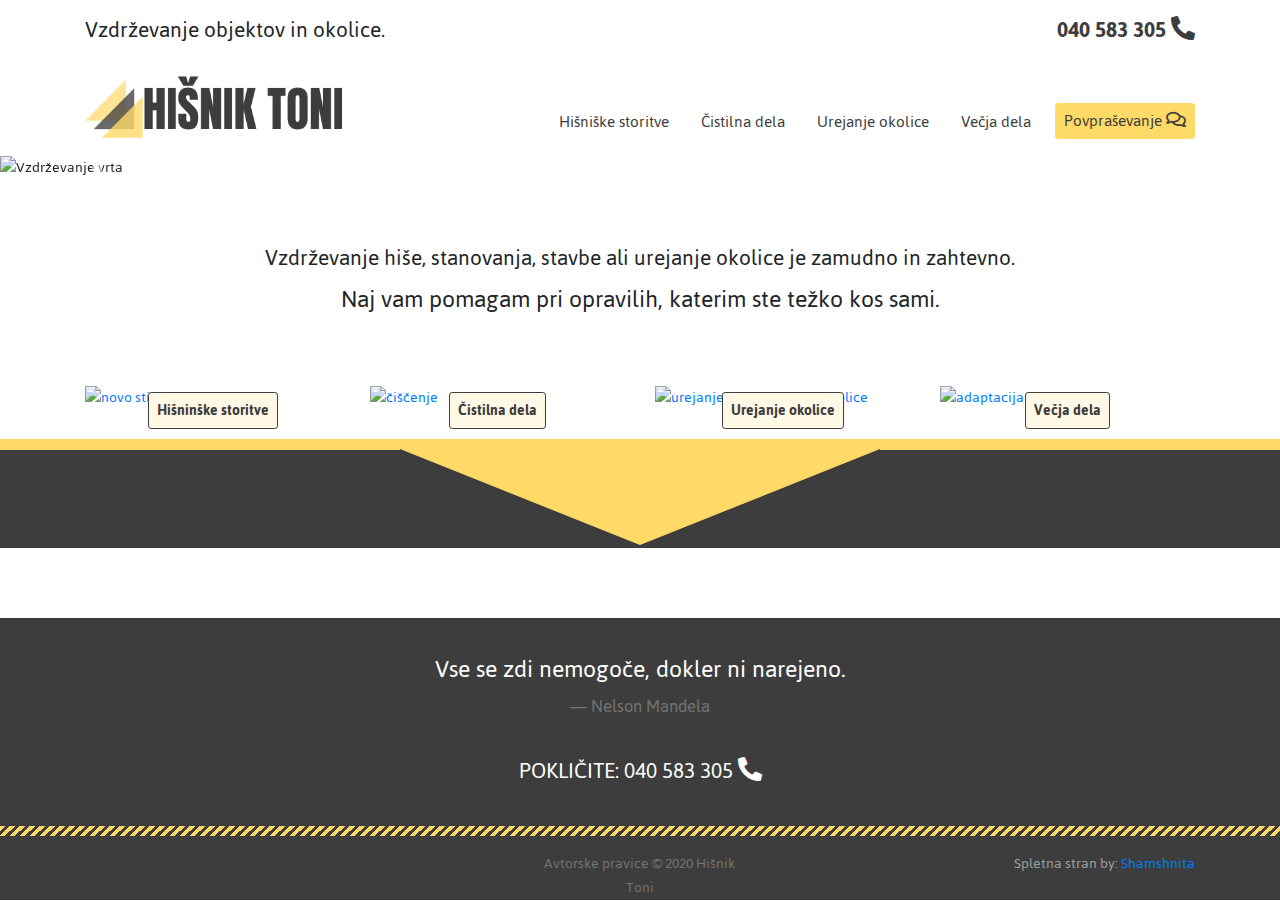
==== index.html @ 397cdec0 "shamshnita link" ====
<!doctype html>
<html lang="en">
  <head>
    <!-- Required meta tags -->
    <meta charset="utf-8">
    <meta name="viewport" content="width=device-width, initial-scale=1, shrink-to-fit=no">

    <!-- Google Fonts, Bootstrap CSS, Font Awesome, hisnikToni CSS -->
    <link href="https://fonts.googleapis.com/css?family=Jaldi:400,700&display=swap&subset=latin-ext" rel="stylesheet">
    <link rel="stylesheet" href="https://stackpath.bootstrapcdn.com/bootstrap/4.4.1/css/bootstrap.min.css" integrity="sha384-Vkoo8x4CGsO3+Hhxv8T/Q5PaXtkKtu6ug5TOeNV6gBiFeWPGFN9MuhOf23Q9Ifjh" crossorigin="anonymous">
    <link rel="stylesheet" href="https://use.fontawesome.com/releases/v5.11.2/css/all.css">
    <link rel="stylesheet" href="stylesheets/hisnikToni.css">

    <!-- tab icon -->
    <link rel="shortcut icon" type="image/x-icon" href="media/trikotnik.png" />

    <title>Hišnik Toni</title>
  </head>
  <body>


  <div id="page-container">    
    <div id="content-wrap">  
        <!-- header -->
        <header>
          <div class="container d-flex justify-content-end align-items-center header">
              <h3 class="display-4 flex-grow-1">Vzdrževanje objektov in okolice.</h3>
              <h3 class="display-4"><a href="tel:040583305" class="tel1">040 583 305 <i class="fas fa-phone-alt"> </i></a></h3>
          </div>
        </header>

        <!-- navbar -->
        <div class="menu-ht sticky-top ">
            <div class="container">
                <nav class="navbar navbar-light navbar-expand-lg ">
                    <a class="navbar-brand flex-grow-1 brand" href="https://shamshnita.github.io/hisnik-toni/"><img src="media/trikotniki.png" class="logo-nav" alt="hišnik toni"></a>
                    <button class="navbar-toggler custom-toggler" type="button" data-toggle="collapse" data-target="#navbarTogglerDemo02" aria-controls="navbarTogglerDemo02" aria-expanded="false" aria-label="Toggle navigation">
                        <i class="fas fa-ellipsis-v"></i>
                    </button>
      
                    <div class="collapse navbar-collapse justify-content-end" id="navbarTogglerDemo02">
                    <ul class="nav align-items-end"> <!-- navbar-nav to stack them vertically (don't even like it) and lose some styling heh. Nah, found a better way. -->
                        <li class="nav-item">
                        <a class="nav-link px-2 py-1 pl-sm-3 pr-sm-3 pt-lg-5 pb-lg-3" href="hisnik-toni/hisniske_storitve.html">Hišniške storitve</a>
                        </li>
                        <li class="nav-item">
                        <a class="nav-link py-1 px-2 py-1 pl-sm-3 pr-sm-3 pt-lg-5 pb-lg-3" href="hisnik-toni/cistilna_dela.html">Čistilna dela</a>
                        </li>
                        <li class="nav-item">
                        <a class="nav-link py-1 px-2 py-1 pl-sm-3 pr-sm-3 pt-lg-5 pb-lg-3" href="hisnik-toni/urejanje_okolice.html">Urejanje okolice</a>
                        </li>
                        <li class="nav-item">
                        <a class="nav-link py-1 px-2 py-1 pl-sm-3 pr-sm-3 pt-lg-5 pb-lg-3" href="hisnik-toni/vecja_dela.html">Večja dela</a>
                        </li>
                        <li class="nav-item">
                        <a class="btn btn-sm btn-inquiry my-1 ml-sm-2 mb-lg-3" href="hisnik-toni/povprasevanje.html" role="button">Povpraševanje <i class="far fa-comments"></i></a>
                        </li>
                    </ul>
                    </div>
            </div>
        </div>

        <!-- carousel -->
        <div id="carouselExampleCaptions" class="carousel slide" data-ride="carousel">
            <ol class="carousel-indicators">
                <li data-target="#carouselExampleCaptions" data-slide-to="0" class="active"></li>
                <li data-target="#carouselExampleCaptions" data-slide-to="1"></li>
                <li data-target="#carouselExampleCaptions" data-slide-to="2"></li>
                <li data-target="#carouselExampleCaptions" data-slide-to="3"></li>
            </ol>
            <div class="carousel-inner">
                <div class="carousel-item active">
                    <img src="https://images.unsplash.com/photo-1573561368183-fd88bdb4503d?ixlib=rb-1.2.1&ixid=eyJhcHBfaWQiOjEyMDd9&auto=format&fit=crop&w=1924&q=80" class="d-block w-100 carousel-item-img" alt="Vzdrževanje vrta">
                        <div class="carousel-caption d-none d-md-block">
                            <h5>Hišniška dela</h5>
                            <p>Delujem na območju Ljubljane in okolice, po dogovoru tudi po regiji osrednje slovenije in širše.</p>
                        </div>
                </div>
                <div class="carousel-item">
                    <img src="https://images.unsplash.com/photo-1564944817179-f03792efda53?ixlib=rb-1.2.1&ixid=eyJhcHBfaWQiOjEyMDd9&auto=format&fit=crop&w=1650&q=80" class="d-block w-100 carousel-item-img" alt="Košenje">
                        <div class="carousel-caption d-none d-md-block">
                            <h5>Sezonska dela</h5>
                            <p>Za vas lahko po meri uredim vrtne površine in okolico.</p>
                        </div>
                </div>
                <div class="carousel-item">
                    <img src="https://images.unsplash.com/photo-1567602901358-5ba00815eb15?ixlib=rb-1.2.1&auto=format&fit=crop&w=1650&q=80" class="d-block w-100 carousel-item-img" alt="delavnica">
                        <div class="carousel-caption d-none d-md-block">
                            <h5>Manjša vzdrževalna dela</h5>
                            <p>Menjava stikal, luči, žarnic, popravila pohištva, rolet in žaluzij, ključavnic, kontrolni pregledi...</p>
                        </div>
                </div>
                <div class="carousel-item">
                    <img src="https://images.unsplash.com/photo-1504328345606-18bbc8c9d7d1?ixlib=rb-1.2.1&ixid=eyJhcHBfaWQiOjEyMDd9&auto=format&fit=crop&w=1350&q=80" class="d-block w-100 carousel-item-img" alt="Zahtevnejša vzdrževalna dela">
                    <div class="carousel-caption d-none d-md-block">
                        <h5>Zahtevnejša vzdrževalna dela</h5>
                        <p>Adaptacija stanovanja, prenova prostorov, montaža pohištva, pleskarska dela...</p>
                    </div>
                </div>
            </div>
            <a class="carousel-control-prev" href="#carouselExampleCaptions" role="button" data-slide="prev">
                <i class="fas fa-caret-left"></i>
                <span class="sr-only">Previous</span>
            </a>
            <a class="carousel-control-next" href="#carouselExampleCaptions" role="button" data-slide="next">
                <i class="fas fa-caret-right"></i>
                <span class="sr-only">Next</span>
            </a>
        </div>

        <!--  call to action  -->
        <div class="container">
            <div class="jumbotron jumbotron-fluid call-to-action">
                <div class="container">
                    <h1 class="display-4">Vzdrževanje hiše, stanovanja, stavbe ali urejanje okolice je zamudno in zahtevno. </h1>
                    <p class="lead">Naj vam pomagam pri opravilih, katerim ste težko kos sami.</p>
                </div>
            </div>
        </div>

        <!-- image menu -->
        <div class="img-menu">
            <div class="container">
                <div class="row">
                    <div class="img-fluid-placeholder col-md-6 col-lg-3">
                        <a href="hisnik-toni/hisniske_storitve.html" class="img-fluid-link"><img src="https://images.unsplash.com/photo-1567893329477-0d210fa97715?ixlib=rb-1.2.1&ixid=eyJhcHBfaWQiOjEyMDd9&auto=format&fit=crop&w=975&q=80" alt="novo stikalo" class="img-fluid">
                        <div class="img-fluid-caption mb-sm-3 mb-2"><span class="img-menu-caption px-2 py-1">Hišninške storitve</span></div></a>
                    </div>
                    <div class="img-fluid-placeholder col-md-6 col-lg-3">
                        <a href="hisnik-toni/cistilna_dela.html" class="img-fluid-link"><img src="https://images.unsplash.com/photo-1529220502050-f15e570c634e?ixlib=rb-1.2.1&ixid=eyJhcHBfaWQiOjEyMDd9&auto=format&fit=crop&w=1401&q=80" alt="čiščenje" class="img-fluid">
                        <div class="img-fluid-caption mb-sm-3 mb-2"><span class="img-menu-caption px-2 py-1">Čistilna dela</span></div></a>
                    </div>
                    <div class="img-fluid-placeholder col-md-6 col-lg-3">
                        <a href="hisnik-toni/urejanje_okolice.html" class="img-fluid-link"><img src="https://images.unsplash.com/photo-1534614310503-71f6d476047d?ixlib=rb-1.2.1&ixid=eyJhcHBfaWQiOjEyMDd9&auto=format&fit=crop&w=934&q=80" alt="urejanje in vzdrževanje okolice" class="img-fluid">
                        <div class="img-fluid-caption mb-sm-3 mb-2"><span class="img-menu-caption px-2 py-1">Urejanje okolice</span></div></a>
                    </div>
                    <div class="img-fluid-placeholder col-md-6 col-lg-3">
                        <a href="hisnik-toni/vecja_dela.html" class="img-fluid-link"><img src="https://images.unsplash.com/photo-1543525324-9146d43c2a4e?ixlib=rb-1.2.1&auto=format&fit=crop&w=934&q=80" alt="adaptacija stanovanja" class="img-fluid">
                        <div class="img-fluid-caption mb-sm-3 mb-2"><span class="img-menu-caption px-2 py-1">Večja dela</span></div></a>
                    </div>
                </div>
            </div>
        </div>

        <!-- yellow peninsula -->
        <div class="yellowPeninsula">
            <div class="thePeninsula"></div>
        </div>

    </div>   <!-- /#content-wrap -->

    <footer id="footer">  
    <!-- famous quote -->
    <div class="jumbotron jumbotron-fluid famous-quote">
        <div class="container">
            <p class="lead">Vse se zdi nemogoče, dokler ni narejeno.</p>
            <footer class="blockquote-footer">Nelson Mandela</footer>
            <br>
            <h1 class="display-4">POKLIČITE: <a href="tel:040583305" class="tel2"> 040 583 305 <i class="fas fa-phone-alt"> </i></a></h1>
        </div>
    </div>

    <!-- yellow tape mock -->
    <div class="yellowTape-wrapper">
        <hr class="yellowTape">
    </div>
    
    <!-- footer -->
        <div class="footer">
            <div class="container d-flex justify-content-between">
                <div class="footer-block"></div>
                <div class="avtorske pt-3">Avtorske pravice © 2020 Hišnik Toni</div>
                <div class="shamshnita pt-3">Spletna stran by: <a class="shamshnita-link" href="https://github.com/Shamshnita">Shamshnita</a></div>
            </div>
        </div>
    </footer>

</div>    <!-- /#page-container -->


    
    <!-- Optional JavaScript add google analytics -->
    <!-- jQuery first, then Popper.js, then Bootstrap JS -->
    <script src="https://code.jquery.com/jquery-3.4.1.slim.min.js" integrity="sha384-J6qa4849blE2+poT4WnyKhv5vZF5SrPo0iEjwBvKU7imGFAV0wwj1yYfoRSJoZ+n" crossorigin="anonymous"></script>
    <script src="https://cdn.jsdelivr.net/npm/popper.js@1.16.0/dist/umd/popper.min.js" integrity="sha384-Q6E9RHvbIyZFJoft+2mJbHaEWldlvI9IOYy5n3zV9zzTtmI3UksdQRVvoxMfooAo" crossorigin="anonymous"></script>
    <script src="https://stackpath.bootstrapcdn.com/bootstrap/4.4.1/js/bootstrap.min.js" integrity="sha384-wfSDF2E50Y2D1uUdj0O3uMBJnjuUD4Ih7YwaYd1iqfktj0Uod8GCExl3Og8ifwB6" crossorigin="anonymous"></script>
  </body>
</html>
---- stylesheets/hisnikToni.css ----
@import url('https://fonts.googleapis.com/css2?family=Pangolin&display=swap');

body {
    font-family: "Jaldi";
}

html, body {
    width: 100%;
    height: 100%;
}

#page-container {
    min-height: 100%;
    display: flex;
    flex-direction: column;
    align-items: stretch;
}

#content-wrap{
    flex-grow: 1;
}

#content-wrap, #footer {
    flex-shrink: 0;
}

.header{
    margin-top: 1rem;
    margin-bottom: 0.25rem;
}

.display-4{
    font-size: 1.5rem;
}

.tel1{
    color: #3d3d3d;
    text-decoration: none;
    font-weight: 600;
}

.tel1:hover{
    color: #3d3d3d;
    text-decoration: none;
}

/* navbar */
.menu-ht{
    background-color: white;
}
.navbar{
    padding: 0.25rem 0rem 0.03rem 0rem;
}

.logo-nav{
    width: auto;
    max-height: 4rem;
    padding-bottom: 0.15rem;
}

.custom-toggler {
    border: 0px;
    padding: 1rem 1rem 1rem 3rem;
    animation-duration: 4px;
}

.custom-toggler:hover {
    border: 0px;
    text-shadow: 0px 4px 3px rgba(255,218,103,0.4),
                 0px 8px 13px rgba(255,218,103,0.1),
                 0px 18px 23px rgba(255,218,103,0.1);
}

/* get rid of the blue border on click!!!??
    .custom-toggler:active{
    border-color: none;
} */

.nav-link{
    font-size: 1.1rem;
    color: #3d3d3d;
    border-bottom: 0.25rem solid white;}

.nav-link:hover{
    color: #3d3d3d;
    text-shadow: 0px 4px 3px rgba(255,218,103,0.8),
                 0px 8px 13px rgba(255,218,103,0.5),
                 0px 18px 23px rgba(255,218,103,0.5);
                 border-bottom: 0.25rem solid #ffda67;

}

.active-nav{
    color: #ffda67;
    background-color: #3d3d3d;
    padding-bottom: 1.26rem;
    border-bottom: 0.25rem solid #ffda67;
}

.active-nav:hover{
    color: #ffda67;
    text-shadow: 0px 4px 3px rgba(255,218,103,0.4),
                 0px 8px 13px rgba(255,218,103,0.1),
                 0px 18px 23px rgba(255,218,103,0.1);
    border-bottom: 0.25rem solid #3d3d3d;
}

.btn-inquiry{
    font-size: 1.1rem;
    color: #3d3d3d;
    background-color: #ffda67;
    border-color: #ffda67;
}

.btn-inquiry:hover{
    color: #ffda67;
    background-color: #3d3d3d;
    border-color: #3d3d3d;    
}

.btn:focus, .btn:active, .custom-toggler:focus, .custom-togler:active{
    outline: none;
    box-shadow: none;
}

/* .btn-inquiry-active{
    font-size: 1.1rem;
    color: #ffda67;
    background-color: #3d3d3d;
    border-color: #3d3d3d;    
    margin-bottom: 1.1rem;
    margin-left: 1rem;
}

.btn:disabled {
    opacity: 1;
} */

/* carousel */
.carousel-item-img{
    max-height: 35rem;
    object-fit: cover;
  }
  
.carousel-caption h5{
    font-size: 2rem;
    font-weight: 500;
}

.carousel-caption p{
    font-size: 1.3rem;
}

.fa-caret-right, .fa-caret-left{
    font-size: 2rem;
}

/* call to action */
.call-to-action{
    background-color: #ffffff;
    text-align: center;
    margin-bottom: 0px;
}

/* image menu */
.img-menu{
    align-content: center;
    background: linear-gradient(180deg, #ffffff 11rem, #ffda67 11rem); 
}

/* apparently you don't need this anymore (?), if the image menu acts weird at some point, try turning this back on:
.img-fluid-placeholder{
    overflow: hidden;
} */

.img-fluid-link:hover{
    text-decoration: none;
}

.img-fluid{
    height: 20rem;
    width: 100%;
    object-fit: cover;
}

.img-fluid-caption{
    text-align: center;
    margin-top: -0.7rem;
}

.img-menu-caption{
    font-weight: 600;
    background-color: #fff9e6;
    border: 1px solid #3d3d3d;
    border-radius: 0.2rem;
    color: #3d3d3d;
    margin: 0px;
}

/* yellow peninsula */
.yellowPeninsula{
    text-align: center;
    width:100%; 
    height:6.8rem; 
    background: linear-gradient(180deg, #ffda67 10.5px, #3d3d3d 10.5px); 
}

.thePeninsula{
    display: inline-block;
    margin-top: 10px; 
    border-top: 6rem solid #ffda67;
    border-right: 15rem solid #3d3d3d;
    border-left: 15rem solid #3d3d3d;
}

/* famous quote */
.famous-quote{
    background-color: #3d3d3d;
    text-align: center;
    margin-bottom: 0px;
    padding-top: 2rem;
    padding-bottom: 2rem;
    color: white;
}

.lead{
    font-size: 1.65rem;
    margin-bottom: 0.1rem;
}

.blockquote-footer{
    color: #737373;
    font-size: 1.2rem;
    margin-bottom: 0.8rem;
}

.tel2{
    color: white;
    text-decoration: none;
    font-weight: 500;
}

.tel2:hover{
    color: white;
    text-decoration: none;
}

/* yellow tape mock */
.yellowTape-wrapper{
    background-color: #3d3d3d;
}

.yellowTape{
    color: #ffda67;
    height: 10px;
    background-image: linear-gradient(-45deg,
      transparent,
      transparent 25%,
      currentColor 25%,
      currentColor 50%,
      transparent 50%,
      transparent 75%,
      currentColor 75%);
    background-size: 10px 10px;
    border: 0rem;
    margin: 0;
}

/* footer */
.footer{
    background-color: #3d3d3d;
    height: 4rem;
}

.footer-block{
    width: 13.8rem;
}

.avtorske{
    color: #737373;
    width: 13.8rem;
    text-align: center;
}

.shamshnita{
    color: #9e9e9e;
    width: 13.8rem;
    text-align: right;
}

/* page content */
.content-wrapper{
    background: linear-gradient(180deg, #fffddd, white);
    padding-top: 3rem;
    padding-bottom: 3rem;    
}

.text{
    font-size: 1.2rem;
    color: #3d3d3d;
    text-align: justify;
}

.text-title{
    font-family: 'Pangolin';
    font-size: 2.4rem;
    font-weight: 500;
}

.text-image{
    border-radius: 8px;
    height: auto;
    max-width: 100%;
    display: block;
    margin-left: auto;
    margin-right: auto;
    width: 85%;
    vertical-align: middle;
}

figcaption{
    color: #737373;
    font: italic smaller sans-serif;
    padding: 3px;
    text-align: center;
}

/* contact card */
.contact-card{
    color: #9e9e9e;
    background-color: #3d3d3d;
    max-width: 23rem;
    max-height: 23.9rem;
}

.card-hr{
    border: 0;
    height: 1px;
    background-image: linear-gradient(to right, rgba(115, 115, 115, 0),
                                                rgba(115, 115, 115, 0.75),
                                                rgba(115, 115, 115, 0));
}

.card-link {
    color: #e3e3e3;
}

.card-link:hover {
    color: #e3e3e3;
    text-shadow: 0px 4px 3px rgba(255,218,103,0.4), 0px 8px 13px rgba(255,218,103,0.1), 0px 18px 23px rgba(255,218,103,0.1);
}

.card-link+.card-link {
    margin-left: 0rem;
}

/* inquiry form */
.inquiry-form {
    background-color: rgba(255,255,255,0.5);
    border: 1px solid #3d3d3d;
    border-radius: 0.5rem 5rem 3rem;
    box-shadow: 30px 25px 30px rgba(61, 61, 61, 0.4),
                35px 35px 13px rgba(61, 61, 61, 0.2),
                40px 35px 23px rgba(61, 61, 61, 0.1);
}
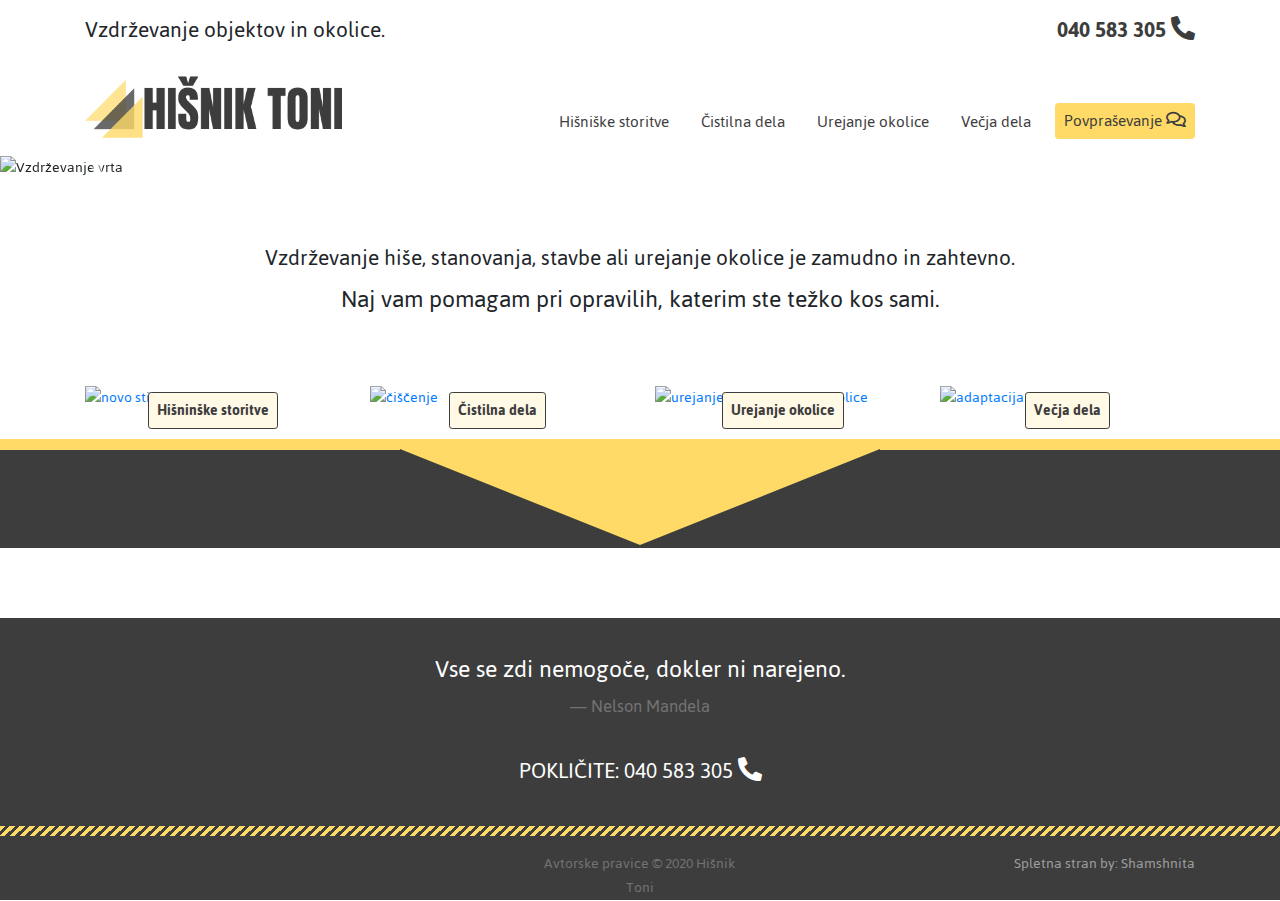
==== commit d4964082: "let's indent this one div properly" ====
--- a/index.html
+++ b/index.html
@@ -175,7 +175,7 @@
         </div>
     </footer>
 
-</div>    <!-- /#page-container -->
+   </div>    <!-- /#page-container -->
 
 
     
--- a/stylesheets/hisnikToni.css
+++ b/stylesheets/hisnikToni.css
@@ -282,10 +282,15 @@
     text-align: center;
 }
 
-.shamshnita{
+.shamshnita, .shamshnita-link{
     color: #9e9e9e;
     width: 13.8rem;
     text-align: right;
+}
+
+.shamshnita-link:hover{
+    text-decoration: none;
+    color: #e3e3e3;
 }
 
 /* page content */
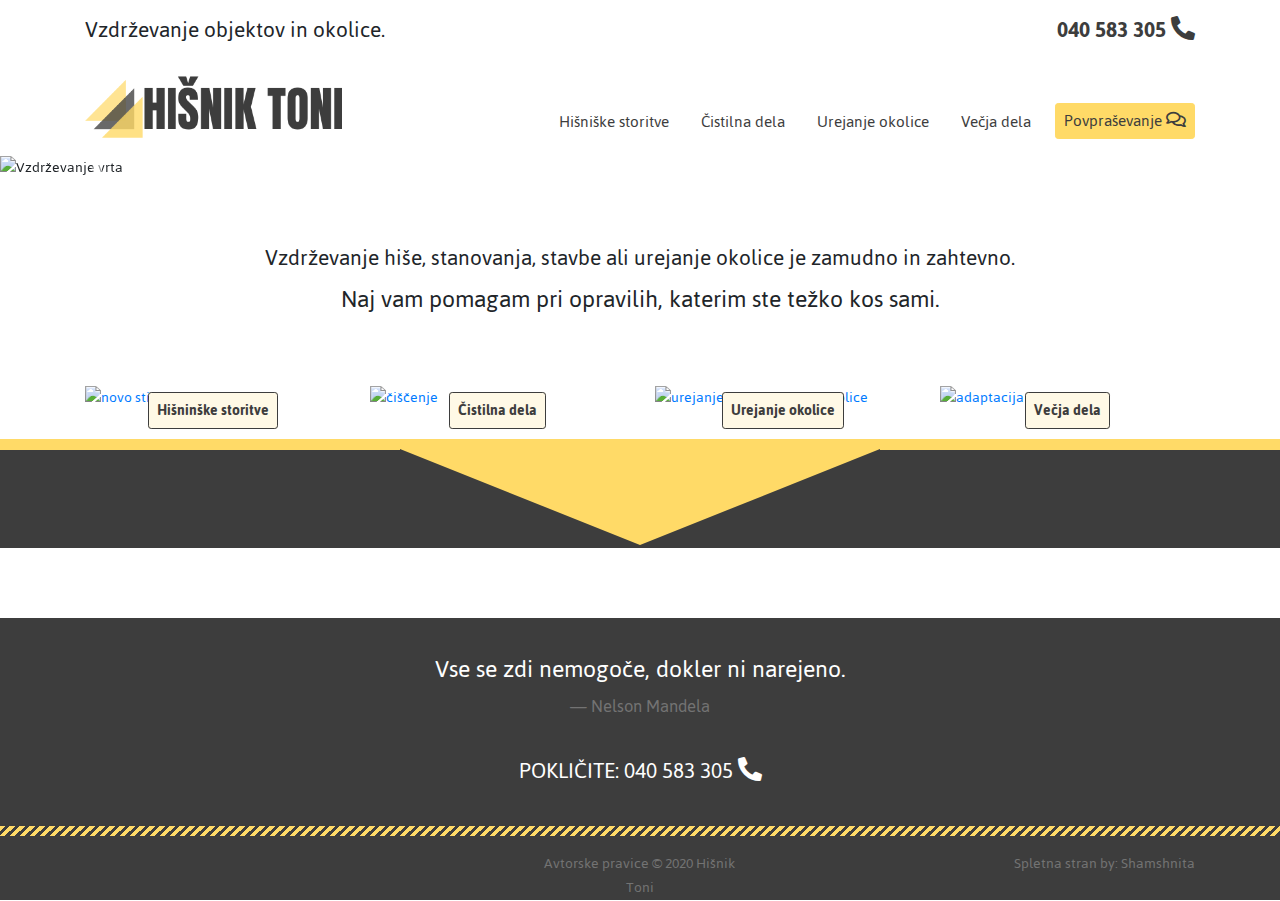
==== commit d69e07a2: "navbar+img-menu links" ====
--- a/index.html
+++ b/index.html
@@ -41,19 +41,19 @@
                     <div class="collapse navbar-collapse justify-content-end" id="navbarTogglerDemo02">
                     <ul class="nav align-items-end"> <!-- navbar-nav to stack them vertically (don't even like it) and lose some styling heh. Nah, found a better way. -->
                         <li class="nav-item">
-                        <a class="nav-link px-2 py-1 pl-sm-3 pr-sm-3 pt-lg-5 pb-lg-3" href="hisnik-toni/hisniske_storitve.html">Hišniške storitve</a>
+                        <a class="nav-link px-2 py-1 pl-sm-3 pr-sm-3 pt-lg-5 pb-lg-3" href="hisniske_storitve.html">Hišniške storitve</a>
                         </li>
                         <li class="nav-item">
-                        <a class="nav-link py-1 px-2 py-1 pl-sm-3 pr-sm-3 pt-lg-5 pb-lg-3" href="hisnik-toni/cistilna_dela.html">Čistilna dela</a>
+                        <a class="nav-link py-1 px-2 py-1 pl-sm-3 pr-sm-3 pt-lg-5 pb-lg-3" href="cistilna_dela.html">Čistilna dela</a>
                         </li>
                         <li class="nav-item">
-                        <a class="nav-link py-1 px-2 py-1 pl-sm-3 pr-sm-3 pt-lg-5 pb-lg-3" href="hisnik-toni/urejanje_okolice.html">Urejanje okolice</a>
+                        <a class="nav-link py-1 px-2 py-1 pl-sm-3 pr-sm-3 pt-lg-5 pb-lg-3" href="urejanje_okolice.html">Urejanje okolice</a>
                         </li>
                         <li class="nav-item">
-                        <a class="nav-link py-1 px-2 py-1 pl-sm-3 pr-sm-3 pt-lg-5 pb-lg-3" href="hisnik-toni/vecja_dela.html">Večja dela</a>
+                        <a class="nav-link py-1 px-2 py-1 pl-sm-3 pr-sm-3 pt-lg-5 pb-lg-3" href="vecja_dela.html">Večja dela</a>
                         </li>
                         <li class="nav-item">
-                        <a class="btn btn-sm btn-inquiry my-1 ml-sm-2 mb-lg-3" href="hisnik-toni/povprasevanje.html" role="button">Povpraševanje <i class="far fa-comments"></i></a>
+                        <a class="btn btn-sm btn-inquiry my-1 ml-sm-2 mb-lg-3" href="povprasevanje.html" role="button">Povpraševanje <i class="far fa-comments"></i></a>
                         </li>
                     </ul>
                     </div>
@@ -123,19 +123,19 @@
             <div class="container">
                 <div class="row">
                     <div class="img-fluid-placeholder col-md-6 col-lg-3">
-                        <a href="hisnik-toni/hisniske_storitve.html" class="img-fluid-link"><img src="https://images.unsplash.com/photo-1567893329477-0d210fa97715?ixlib=rb-1.2.1&ixid=eyJhcHBfaWQiOjEyMDd9&auto=format&fit=crop&w=975&q=80" alt="novo stikalo" class="img-fluid">
+                        <a href="hisniske_storitve.html" class="img-fluid-link"><img src="https://images.unsplash.com/photo-1567893329477-0d210fa97715?ixlib=rb-1.2.1&ixid=eyJhcHBfaWQiOjEyMDd9&auto=format&fit=crop&w=975&q=80" alt="novo stikalo" class="img-fluid">
                         <div class="img-fluid-caption mb-sm-3 mb-2"><span class="img-menu-caption px-2 py-1">Hišninške storitve</span></div></a>
                     </div>
                     <div class="img-fluid-placeholder col-md-6 col-lg-3">
-                        <a href="hisnik-toni/cistilna_dela.html" class="img-fluid-link"><img src="https://images.unsplash.com/photo-1529220502050-f15e570c634e?ixlib=rb-1.2.1&ixid=eyJhcHBfaWQiOjEyMDd9&auto=format&fit=crop&w=1401&q=80" alt="čiščenje" class="img-fluid">
+                        <a href="cistilna_dela.html" class="img-fluid-link"><img src="https://images.unsplash.com/photo-1529220502050-f15e570c634e?ixlib=rb-1.2.1&ixid=eyJhcHBfaWQiOjEyMDd9&auto=format&fit=crop&w=1401&q=80" alt="čiščenje" class="img-fluid">
                         <div class="img-fluid-caption mb-sm-3 mb-2"><span class="img-menu-caption px-2 py-1">Čistilna dela</span></div></a>
                     </div>
                     <div class="img-fluid-placeholder col-md-6 col-lg-3">
-                        <a href="hisnik-toni/urejanje_okolice.html" class="img-fluid-link"><img src="https://images.unsplash.com/photo-1534614310503-71f6d476047d?ixlib=rb-1.2.1&ixid=eyJhcHBfaWQiOjEyMDd9&auto=format&fit=crop&w=934&q=80" alt="urejanje in vzdrževanje okolice" class="img-fluid">
+                        <a href="urejanje_okolice.html" class="img-fluid-link"><img src="https://images.unsplash.com/photo-1534614310503-71f6d476047d?ixlib=rb-1.2.1&ixid=eyJhcHBfaWQiOjEyMDd9&auto=format&fit=crop&w=934&q=80" alt="urejanje in vzdrževanje okolice" class="img-fluid">
                         <div class="img-fluid-caption mb-sm-3 mb-2"><span class="img-menu-caption px-2 py-1">Urejanje okolice</span></div></a>
                     </div>
                     <div class="img-fluid-placeholder col-md-6 col-lg-3">
-                        <a href="hisnik-toni/vecja_dela.html" class="img-fluid-link"><img src="https://images.unsplash.com/photo-1543525324-9146d43c2a4e?ixlib=rb-1.2.1&auto=format&fit=crop&w=934&q=80" alt="adaptacija stanovanja" class="img-fluid">
+                        <a href="vecja_dela.html" class="img-fluid-link"><img src="https://images.unsplash.com/photo-1543525324-9146d43c2a4e?ixlib=rb-1.2.1&auto=format&fit=crop&w=934&q=80" alt="adaptacija stanovanja" class="img-fluid">
                         <div class="img-fluid-caption mb-sm-3 mb-2"><span class="img-menu-caption px-2 py-1">Večja dela</span></div></a>
                     </div>
                 </div>
@@ -149,31 +149,31 @@
 
     </div>   <!-- /#content-wrap -->
 
-    <footer id="footer">  
-    <!-- famous quote -->
-    <div class="jumbotron jumbotron-fluid famous-quote">
-        <div class="container">
-            <p class="lead">Vse se zdi nemogoče, dokler ni narejeno.</p>
-            <footer class="blockquote-footer">Nelson Mandela</footer>
-            <br>
-            <h1 class="display-4">POKLIČITE: <a href="tel:040583305" class="tel2"> 040 583 305 <i class="fas fa-phone-alt"> </i></a></h1>
-        </div>
-    </div>
-
-    <!-- yellow tape mock -->
-    <div class="yellowTape-wrapper">
-        <hr class="yellowTape">
-    </div>
-    
-    <!-- footer -->
-        <div class="footer">
-            <div class="container d-flex justify-content-between">
-                <div class="footer-block"></div>
-                <div class="avtorske pt-3">Avtorske pravice © 2020 Hišnik Toni</div>
-                <div class="shamshnita pt-3">Spletna stran by: <a class="shamshnita-link" href="https://github.com/Shamshnita">Shamshnita</a></div>
+        <footer id="footer">  
+        <!-- famous quote -->
+        <div class="jumbotron jumbotron-fluid famous-quote">
+            <div class="container">
+              <p class="lead">Vse se zdi nemogoče, dokler ni narejeno.</p>
+              <footer class="blockquote-footer">Nelson Mandela</footer>
+              <br>
+              <h1 class="display-4">POKLIČITE: <a href="tel:040583305" class="tel2"> 040 583 305 <i class="fas fa-phone-alt"> </i></a></h1>
             </div>
         </div>
-    </footer>
+
+        <!-- yellow tape mock -->
+        <div class="yellowTape-wrapper">
+            <hr class="yellowTape">
+        </div>
+    
+        <!-- footer -->
+            <div class="footer">
+                <div class="container d-flex justify-content-between">
+                    <div class="footer-block"></div>
+                    <div class="avtorske pt-3">Avtorske pravice © 2020 Hišnik Toni</div>
+                    <div class="shamshnita pt-3">Spletna stran by: <a class="shamshnita-link" href="https://github.com/Shamshnita">Shamshnita</a></div>
+                </div>
+            </div>
+        </footer>
 
    </div>    <!-- /#page-container -->
 
--- a/stylesheets/hisnikToni.css
+++ b/stylesheets/hisnikToni.css
@@ -283,7 +283,7 @@
 }
 
 .shamshnita, .shamshnita-link{
-    color: #9e9e9e;
+    color: #737373;
     width: 13.8rem;
     text-align: right;
 }
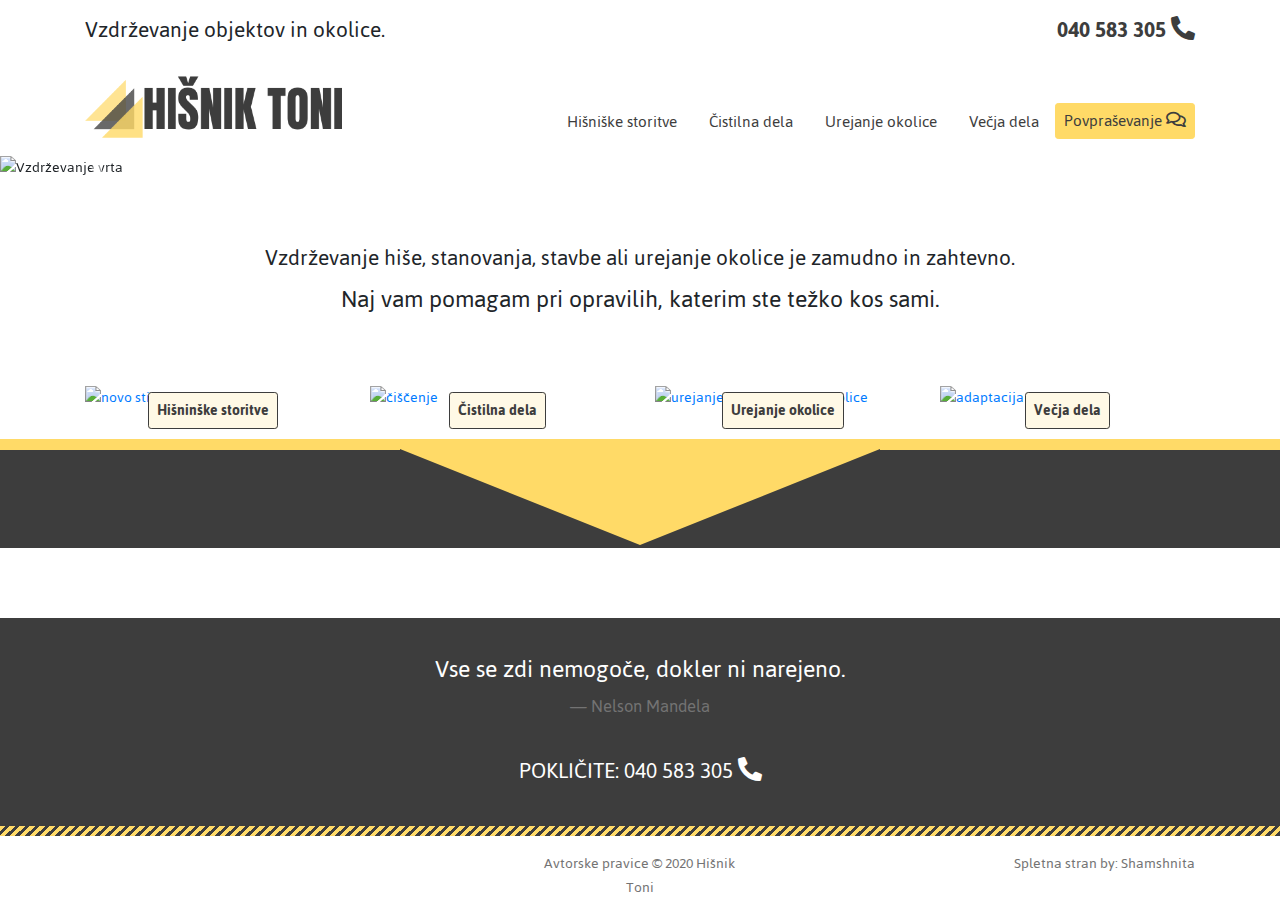
==== commit d2b4b328: "mobile fix" ====
--- a/index.html
+++ b/index.html
@@ -31,7 +31,7 @@
 
         <!-- navbar -->
         <div class="menu-ht sticky-top ">
-            <div class="container">
+            <div class="container navmenu">
                 <nav class="navbar navbar-light navbar-expand-lg ">
                     <a class="navbar-brand flex-grow-1 brand" href="https://shamshnita.github.io/hisnik-toni/"><img src="media/trikotniki.png" class="logo-nav" alt="hišnik toni"></a>
                     <button class="navbar-toggler custom-toggler" type="button" data-toggle="collapse" data-target="#navbarTogglerDemo02" aria-controls="navbarTogglerDemo02" aria-expanded="false" aria-label="Toggle navigation">
@@ -53,7 +53,7 @@
                         <a class="nav-link py-1 px-2 py-1 pl-sm-3 pr-sm-3 pt-lg-5 pb-lg-3" href="vecja_dela.html">Večja dela</a>
                         </li>
                         <li class="nav-item">
-                        <a class="btn btn-sm btn-inquiry my-1 ml-sm-2 mb-lg-3" href="povprasevanje.html" role="button">Povpraševanje <i class="far fa-comments"></i></a>
+                        <a class="btn btn-sm btn-inquiry my-1 mb-lg-3" href="povprasevanje.html" role="button">Povpraševanje <i class="far fa-comments"></i></a>
                         </li>
                     </ul>
                     </div>
@@ -166,8 +166,8 @@
         </div>
     
         <!-- footer -->
-            <div class="footer">
-                <div class="container d-flex justify-content-between">
+            <div class="signature-wrap">
+                <div class="container d-flex justify-content-between signature">
                     <div class="footer-block"></div>
                     <div class="avtorske pt-3">Avtorske pravice © 2020 Hišnik Toni</div>
                     <div class="shamshnita pt-3">Spletna stran by: <a class="shamshnita-link" href="https://github.com/Shamshnita">Shamshnita</a></div>
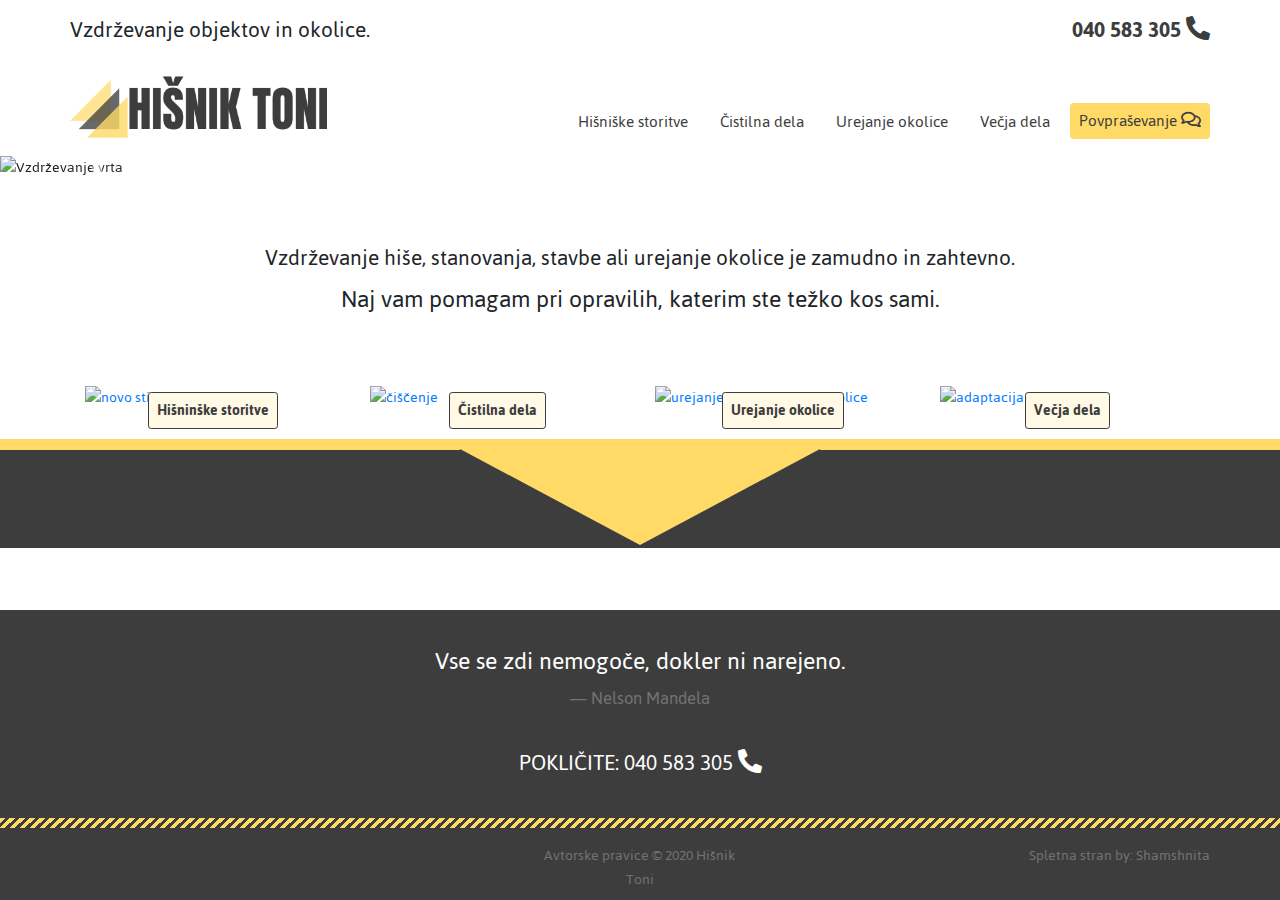
==== commit 29415843: ".header-tel" ====
--- a/index.html
+++ b/index.html
@@ -25,7 +25,7 @@
         <header>
           <div class="container d-flex justify-content-end align-items-center header">
               <h3 class="display-4 flex-grow-1">Vzdrževanje objektov in okolice.</h3>
-              <h3 class="display-4"><a href="tel:040583305" class="tel1">040 583 305 <i class="fas fa-phone-alt"> </i></a></h3>
+              <h3 class="display-4 header-tel"><a href="tel:040583305" class="tel1">040 583 305 <i class="fas fa-phone-alt"> </i></a></h3>
           </div>
         </header>
 
--- a/stylesheets/hisnikToni.css
+++ b/stylesheets/hisnikToni.css
@@ -27,6 +27,12 @@
 .header{
     margin-top: 1rem;
     margin-bottom: 0.25rem;
+    padding-right: 0px;
+    padding-left: 0px;
+}
+
+.header-tel {
+    text-align: right;
 }
 
 .display-4{
@@ -45,6 +51,10 @@
 }
 
 /* navbar */
+.navmenu{
+    padding-right: 0px;
+    padding-left: 0px;
+}
 .menu-ht{
     background-color: white;
 }
@@ -110,6 +120,7 @@
     color: #3d3d3d;
     background-color: #ffda67;
     border-color: #ffda67;
+    margin-left: 0.25rem;
 }
 
 .btn-inquiry:hover{
@@ -209,8 +220,8 @@
     display: inline-block;
     margin-top: 10px; 
     border-top: 6rem solid #ffda67;
-    border-right: 15rem solid #3d3d3d;
-    border-left: 15rem solid #3d3d3d;
+    border-right: 11.25rem solid #3d3d3d;
+    border-left: 11.25rem solid #3d3d3d;
 }
 
 /* famous quote */
@@ -267,9 +278,14 @@
 }
 
 /* footer */
-.footer{
-    background-color: #3d3d3d;
-    height: 4rem;
+.signature-wrap{
+    background-color: #3d3d3d;
+    height: 4.5rem;
+}
+
+.signature{
+    padding-right: 0px;
+    padding-left: 0px;
 }
 
 .footer-block{
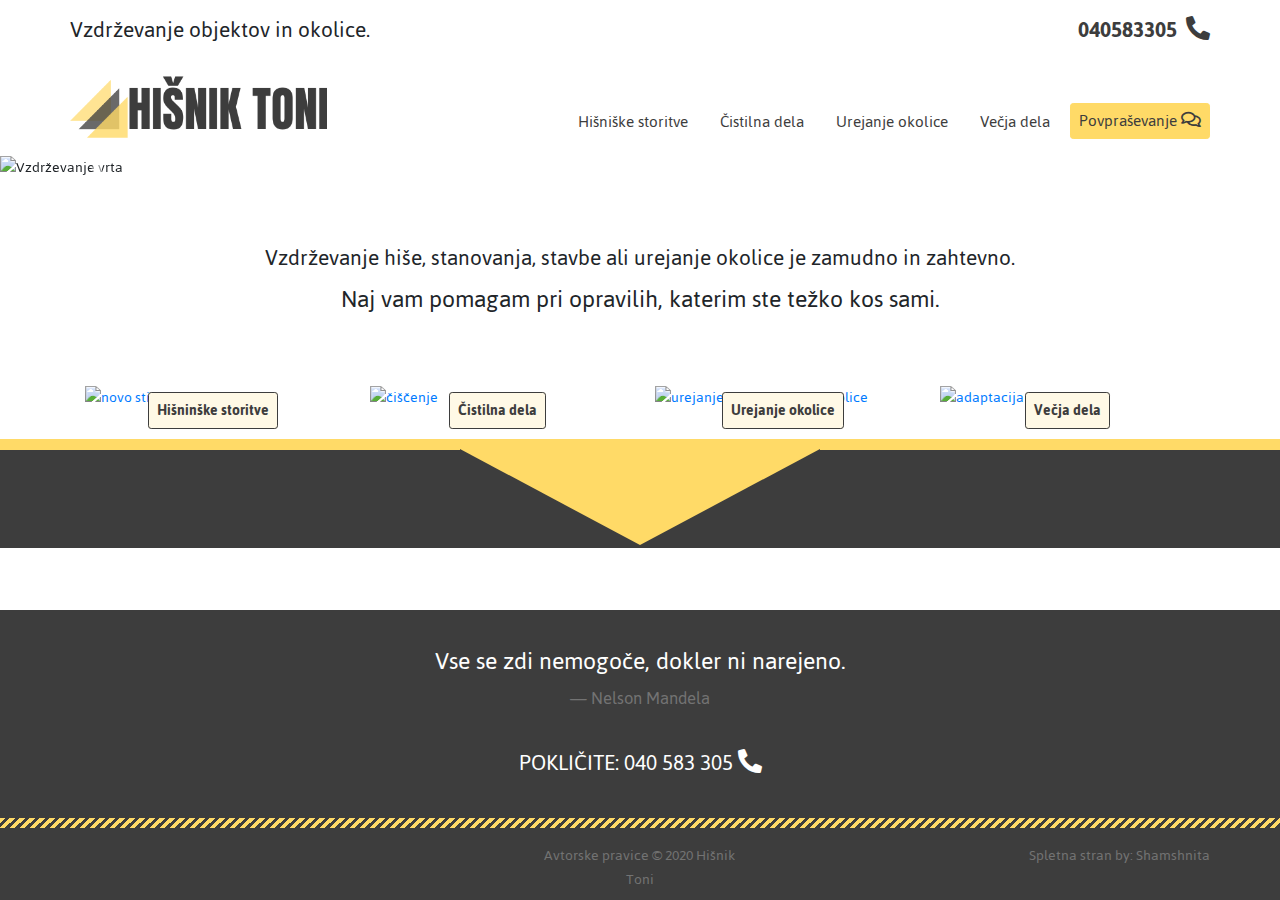
==== commit e9cbbab4: "Update index.html" ====
--- a/index.html
+++ b/index.html
@@ -25,7 +25,7 @@
         <header>
           <div class="container d-flex justify-content-end align-items-center header">
               <h3 class="display-4 flex-grow-1">Vzdrževanje objektov in okolice.</h3>
-              <h3 class="display-4 header-tel"><a href="tel:040583305" class="tel1">040 583 305 <i class="fas fa-phone-alt"> </i></a></h3>
+              <h3 class="display-4 header-tel"><a href="tel:040583305" class="tel1">040583305 <i class="fas fa-phone-alt ml-1"> </i></a></h3>
           </div>
         </header>
 
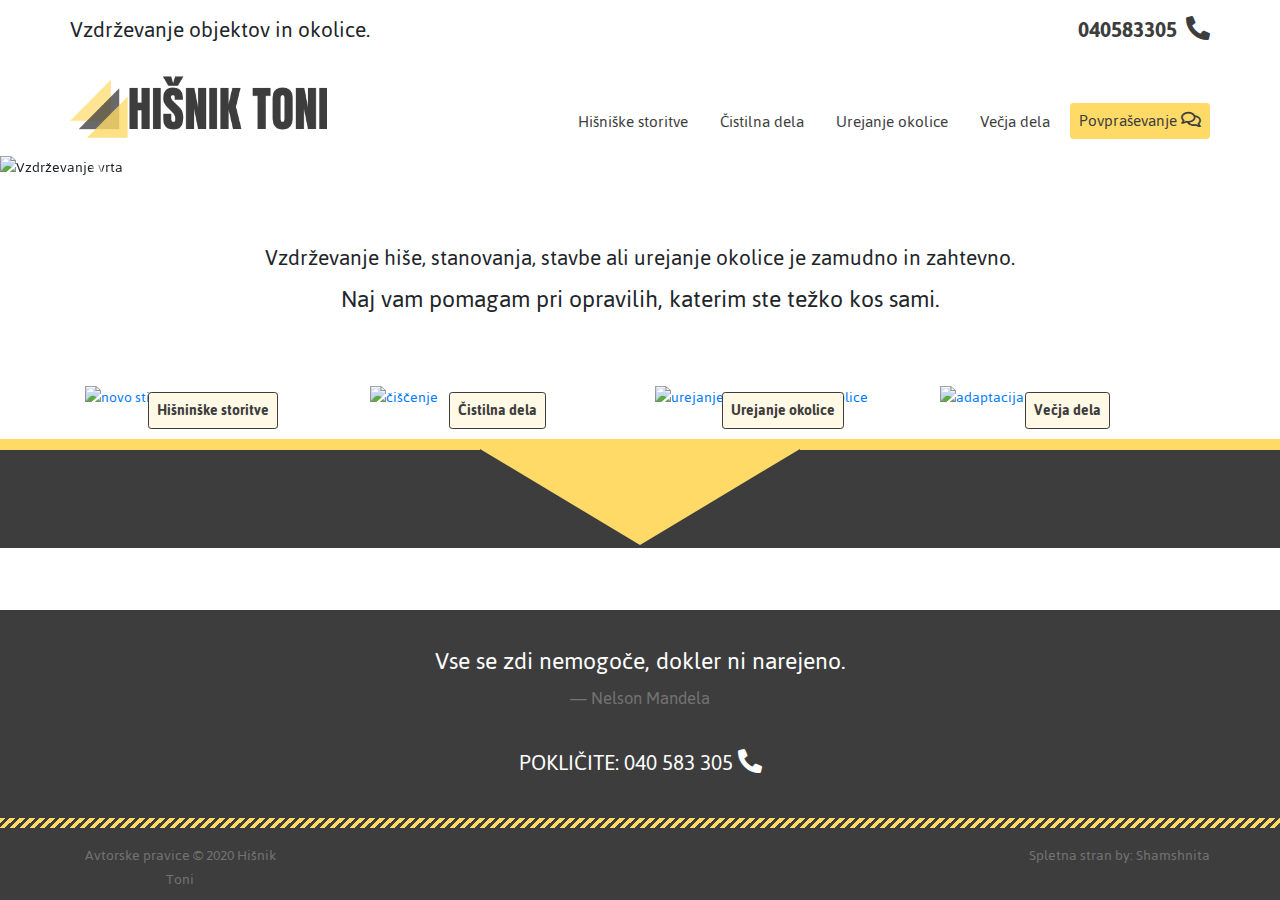
==== commit 3983970c: "footer signature fix" ====
--- a/index.html
+++ b/index.html
@@ -168,7 +168,6 @@
         <!-- footer -->
             <div class="signature-wrap">
                 <div class="container d-flex justify-content-between signature">
-                    <div class="footer-block"></div>
                     <div class="avtorske pt-3">Avtorske pravice © 2020 Hišnik Toni</div>
                     <div class="shamshnita pt-3">Spletna stran by: <a class="shamshnita-link" href="https://github.com/Shamshnita">Shamshnita</a></div>
                 </div>
--- a/stylesheets/hisnikToni.css
+++ b/stylesheets/hisnikToni.css
@@ -220,8 +220,8 @@
     display: inline-block;
     margin-top: 10px; 
     border-top: 6rem solid #ffda67;
-    border-right: 11.25rem solid #3d3d3d;
-    border-left: 11.25rem solid #3d3d3d;
+    border-right: 10rem solid #3d3d3d;
+    border-left: 10rem solid #3d3d3d;
 }
 
 /* famous quote */
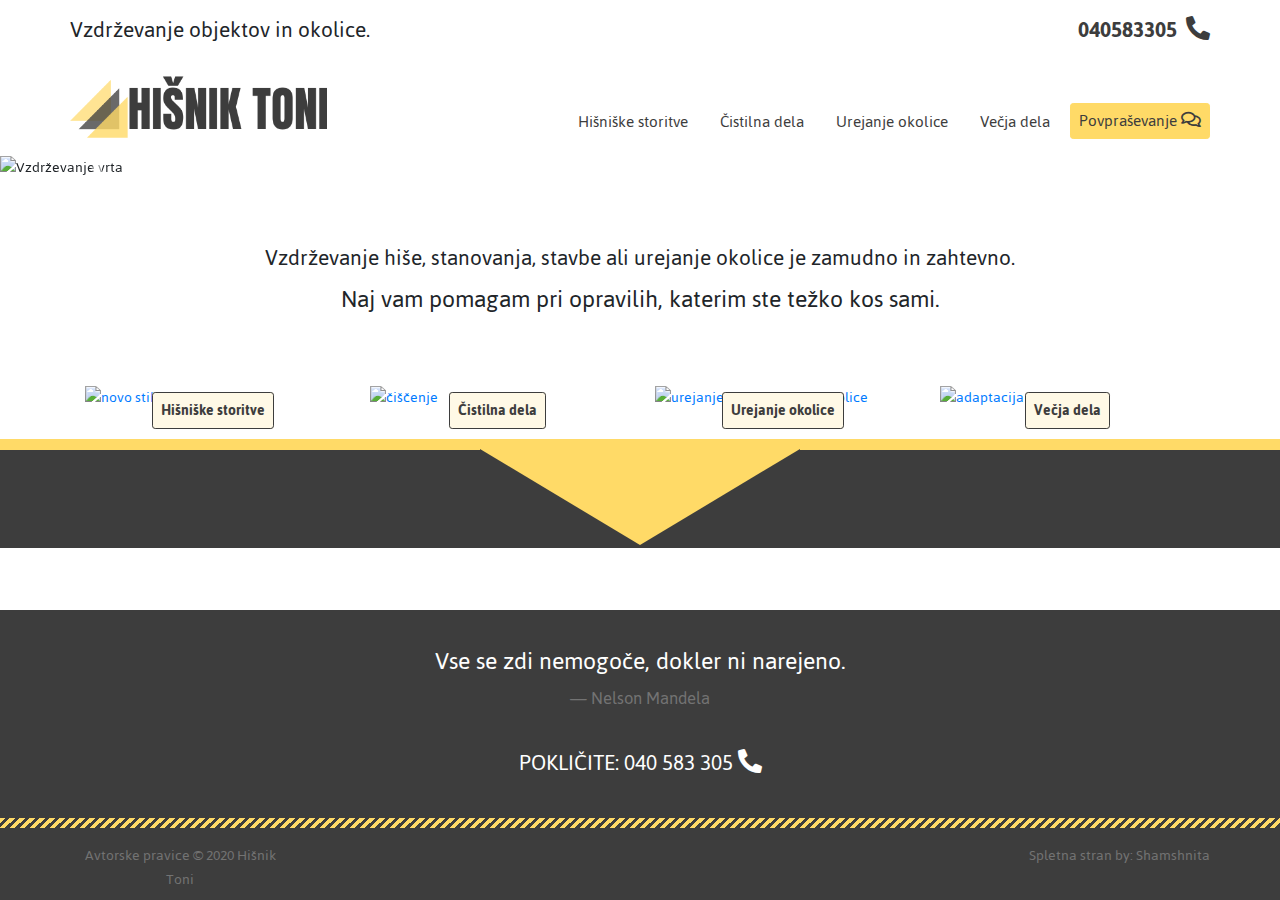
==== commit 41b13a36: "hišniške storitve typo fix" ====
--- a/index.html
+++ b/index.html
@@ -124,7 +124,7 @@
                 <div class="row">
                     <div class="img-fluid-placeholder col-md-6 col-lg-3">
                         <a href="hisniske_storitve.html" class="img-fluid-link"><img src="https://images.unsplash.com/photo-1567893329477-0d210fa97715?ixlib=rb-1.2.1&ixid=eyJhcHBfaWQiOjEyMDd9&auto=format&fit=crop&w=975&q=80" alt="novo stikalo" class="img-fluid">
-                        <div class="img-fluid-caption mb-sm-3 mb-2"><span class="img-menu-caption px-2 py-1">Hišninške storitve</span></div></a>
+                        <div class="img-fluid-caption mb-sm-3 mb-2"><span class="img-menu-caption px-2 py-1">Hišniške storitve</span></div></a>
                     </div>
                     <div class="img-fluid-placeholder col-md-6 col-lg-3">
                         <a href="cistilna_dela.html" class="img-fluid-link"><img src="https://images.unsplash.com/photo-1529220502050-f15e570c634e?ixlib=rb-1.2.1&ixid=eyJhcHBfaWQiOjEyMDd9&auto=format&fit=crop&w=1401&q=80" alt="čiščenje" class="img-fluid">
--- a/stylesheets/hisnikToni.css
+++ b/stylesheets/hisnikToni.css
@@ -70,7 +70,7 @@
 
 .custom-toggler {
     border: 0px;
-    padding: 1rem 1rem 1rem 3rem;
+    padding: 1rem 1rem 1rem 1.3rem;
     animation-duration: 4px;
 }
 
